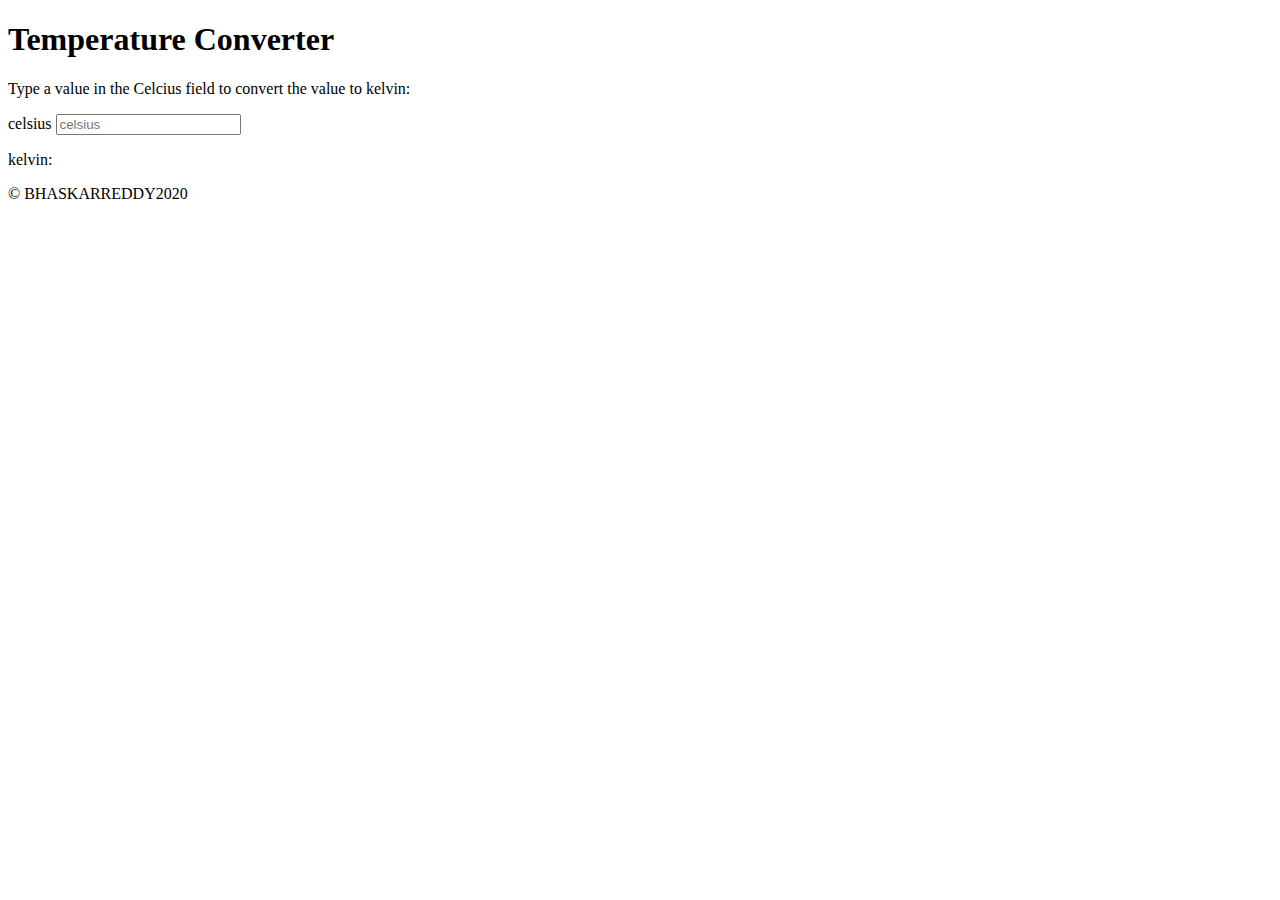
==== index.html @ 3bff792a "initialise commit" ====
<!DOCTYPE html>
<html>
    <head>
<title>Celcius to kelvin Temperature Converter</title>
<script type="text/javascript" src="b.js"></script>
<link rel="stylesheet" type="text/css" href="k.css">
    </head>
<body>
<div>
<h1>Temperature Converter</h1>
<p>Type a value in the Celcius field to convert the value to kelvin:</p>

<p>
  <label>celsius</label>
  <input id="inputcelsius" type="number" placeholder="celsius" oninput="temperatureConverter(this.value)" onchange="temperatureConverter(this.value)">
</p>
<p>kelvin: <span id="kelvin"></span></p>
<script>
    function temperatureConverter(valNum) {
      valNum = parseFloat(valNum);
      document.getElementById("kelvin").innerHTML=(valNum+273.5);
    }
    </script>
</div>
<footer>
    <div>&copy; BHASKARREDDY2020</div>
</footer>
</body>
</html>
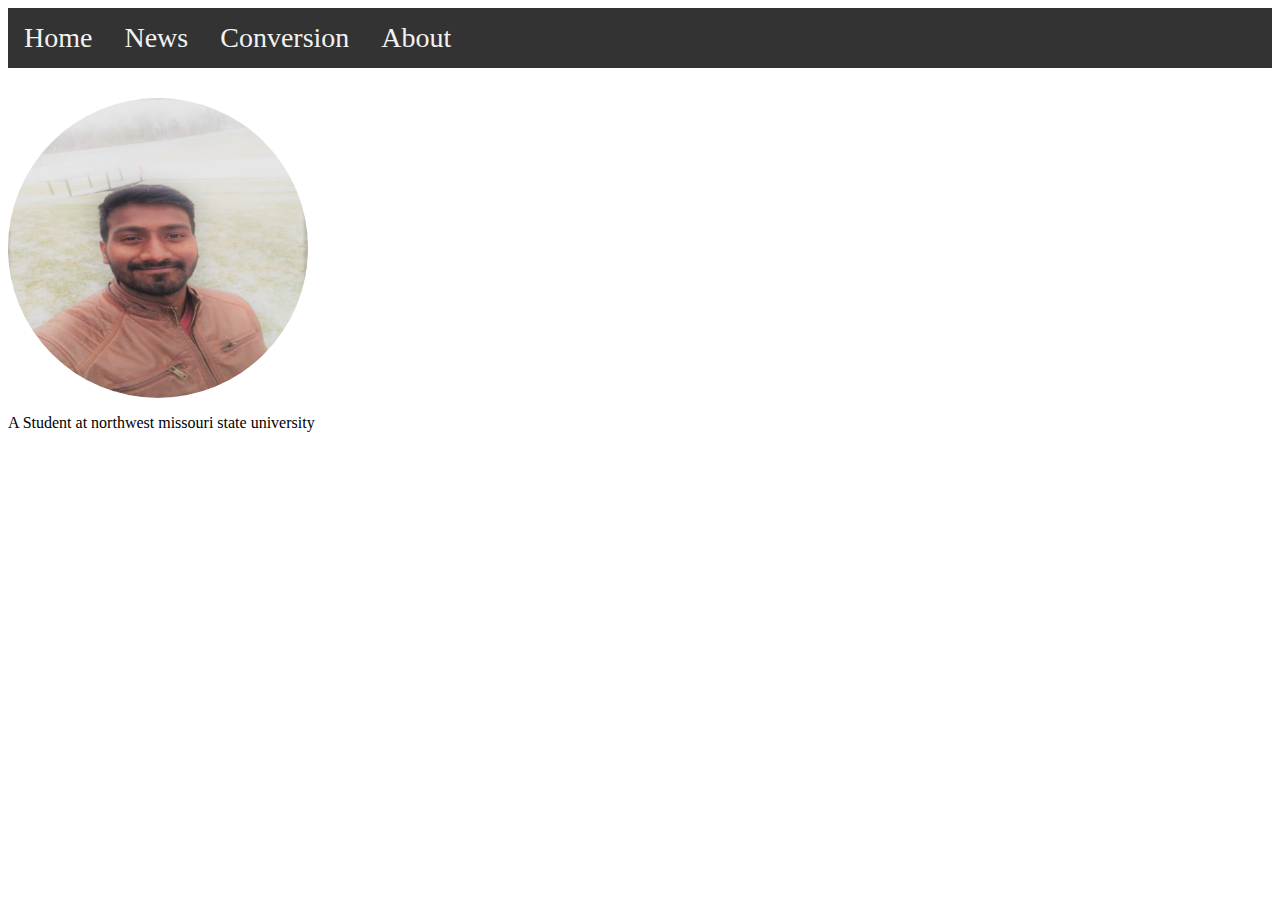
==== commit c88c6ac8: "added more files" ====
--- a/index.html
+++ b/index.html
@@ -1,29 +1,28 @@
 <!DOCTYPE html>
 <html>
     <head>
-<title>Celcius to kelvin Temperature Converter</title>
-<script type="text/javascript" src="b.js"></script>
-<link rel="stylesheet" type="text/css" href="k.css">
+        <meta charset="utf-8">
+        <meta name="viewport" content="width=device-width, initial-scale=1">
+        <title>temperature convertion</title>
+    
+    <link rel="stylesheet" type="text/css" href="c.css">
     </head>
-<body>
-<div>
-<h1>Temperature Converter</h1>
-<p>Type a value in the Celcius field to convert the value to kelvin:</p>
+    <body>
 
-<p>
-  <label>celsius</label>
-  <input id="inputcelsius" type="number" placeholder="celsius" oninput="temperatureConverter(this.value)" onchange="temperatureConverter(this.value)">
-</p>
-<p>kelvin: <span id="kelvin"></span></p>
-<script>
-    function temperatureConverter(valNum) {
-      valNum = parseFloat(valNum);
-      document.getElementById("kelvin").innerHTML=(valNum+273.5);
-    }
-    </script>
-</div>
-<footer>
-    <div>&copy; BHASKARREDDY2020</div>
-</footer>
-</body>
-</html>
+        <div class="topnav">
+            
+                <a href="index.html">Home</a>
+                <a href="news.html">News</a>
+                <a href="Conversion.html">Conversion</a>
+                <a href="about.html">About</a>
+              
+            </div>  
+            <img src="b.jpeg" alt="Avatar" class="profile"> 
+
+            <section>
+                <article >
+                    <p >A Student at northwest missouri state university</p>
+                </article>
+            </section>
+    </body>
+</html>--- a/c.css
+++ b/c.css
@@ -0,0 +1,71 @@
+h1{
+    text-align: center;
+    font-size: ;
+    color: chocolate;
+ background-color: #12cf12;
+    background-position: bottom;
+    padding-left: inherit;
+    padding-top: 0pt;
+    padding: 33px;
+    font-size: 100px;
+    font-family: 'Franklin Gothic Medium', 'Arial Narrow', Arial, sans-serif;
+    opacity: 0.9;
+    cursor: pointer;
+}
+.topnav {
+    overflow: hidden;
+    background-color: #333;
+  }
+  
+  .topnav a {
+    float: left;
+    color: #f2f2f2;
+    text-align: center;
+    padding: 14px 16px;
+    word-spacing: 25px;
+    text-decoration: none;
+    font-size: 28px;
+  }
+  
+  .topnav a:hover {
+    background-color: green;
+    color: black;
+  }
+  
+  .topnav a.active {
+    background-color: #4CAF50;
+    color: white;
+  }
+#ki{
+    font-size: 20px;
+color: red;
+font-style: oblique;
+}
+#btn{
+    opacity: 0.9;
+    cursor: pointer;
+    background-color: rgb(91, 44, 145);
+    color: palegoldenrod;
+    font-size: 25px;
+}
+#cel{
+    font-size: 20px;
+color: red;
+font-style: oblique;
+}
+* {
+    box-sizing: border-box;
+  }
+  hr {
+    border: 1px solid red;
+    margin-bottom: 25px;
+  }
+    .profile{
+        vertical-align: middle;
+  width: 300px;
+  height: 300px;
+  border-radius: 50%;
+  margin-top: 30px;
+  border-radius: 2px solid black;
+}
+    